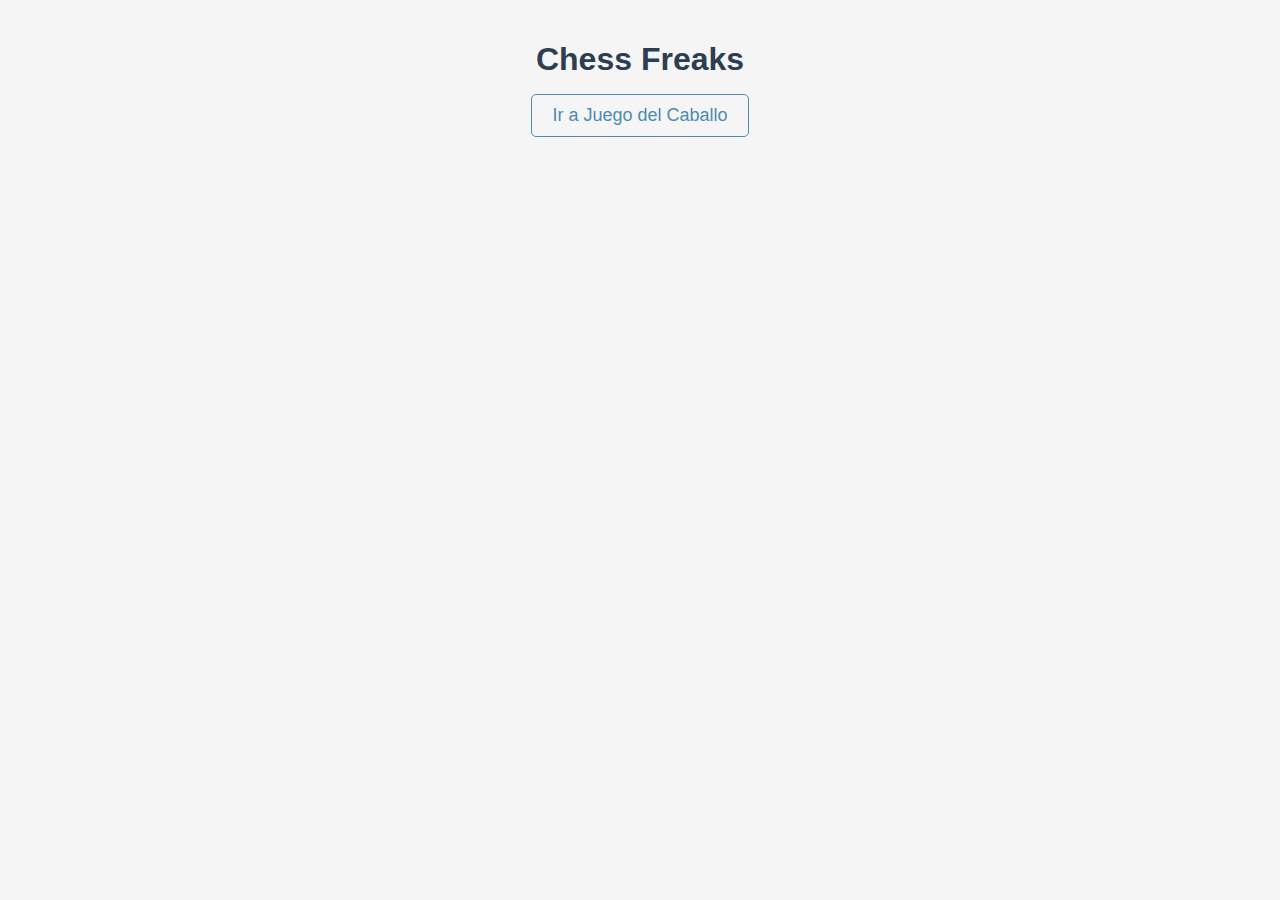
==== index.html @ ef7b1db1 "Create index.html" ====
<!DOCTYPE html>
<html lang="es">
<head>
  <meta charset="UTF-8">
  <meta name="viewport" content="width=device-width, initial-scale=1.0">
  <title>Chess Freaks</title>
  <style>
    body {
      font-family: 'Noto Sans', Arial, sans-serif;
      max-width: 800px;
      margin: 0 auto;
      padding: 20px;
      text-align: center;
      background-color: #f5f5f5;
      color: #2c2c2c;
    }
    h1 {
      color: #2c3e50;
      margin-bottom: 10px;
    }
    a {
      display: inline-block;
      font-size: 18px;
      color: #4e8bb0;
      text-decoration: none;
      border: 1px solid #4e8bb0;
      padding: 10px 20px;
      border-radius: 5px;
      transition: background-color 0.2s, color 0.2s;
    }
    a:hover {
      background-color: #4e8bb0;
      color: #fff;
    }
  </style>
</head>
<body>
  <h1>Chess Freaks</h1>
  <p>
    <a href="Juegodelcaballo.html">Ir a Juego del Caballo</a>
  </p>
</body>
</html>
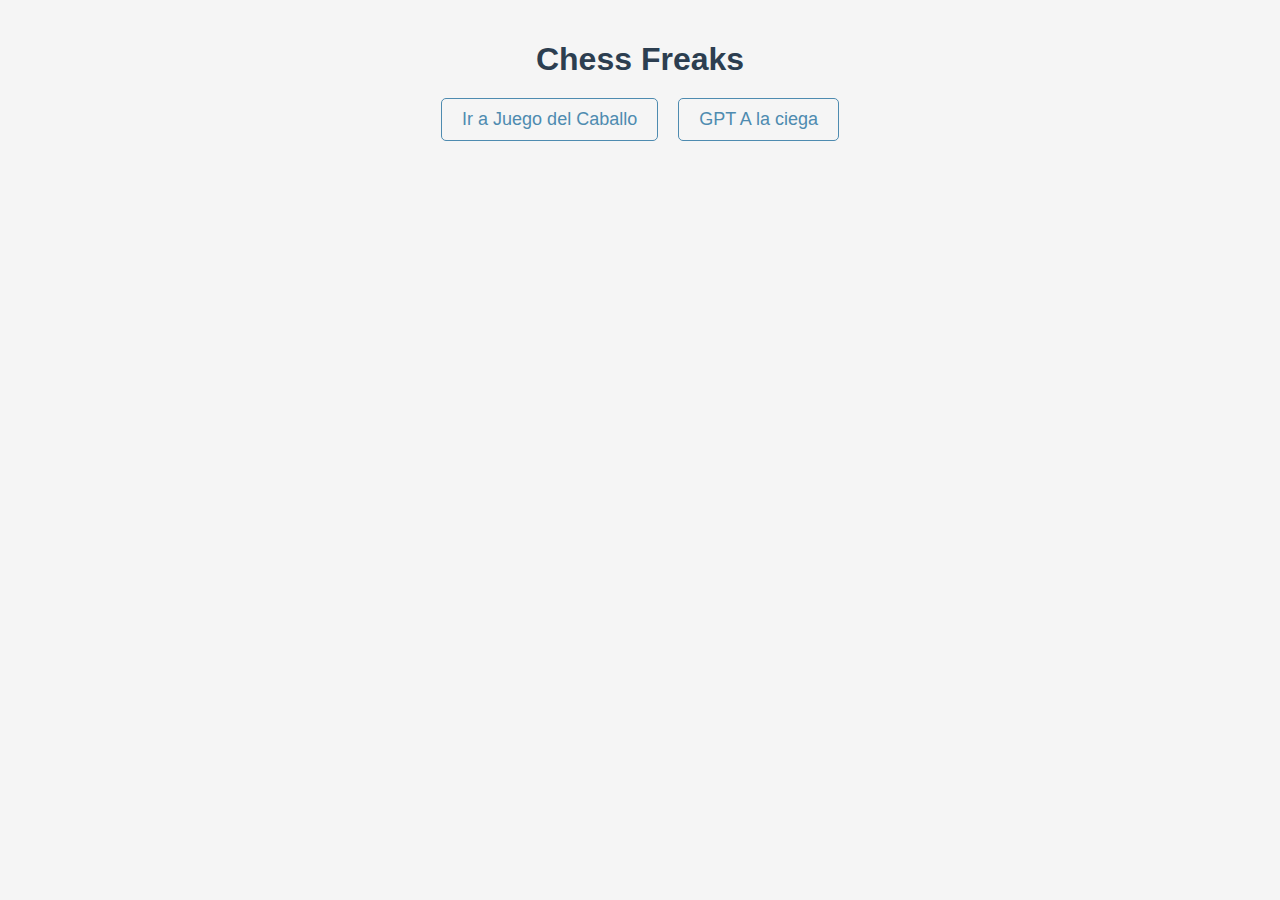
==== commit 608155cf: "Update index.html" ====
--- a/index.html
+++ b/index.html
@@ -18,6 +18,13 @@
       color: #2c3e50;
       margin-bottom: 10px;
     }
+    /* Contenedor en dos columnas usando flexbox */
+    .link-container {
+      display: flex;
+      justify-content: center;
+      gap: 20px;
+      margin-top: 20px;
+    }
     a {
       display: inline-block;
       font-size: 18px;
@@ -36,8 +43,13 @@
 </head>
 <body>
   <h1>Chess Freaks</h1>
-  <p>
-    <a href="Juegodelcaballo.html">Ir a Juego del Caballo</a>
-  </p>
+  <div class="link-container">
+    <div>
+      <a href="Juegodelcaballo.html">Ir a Juego del Caballo</a>
+    </div>
+    <div>
+      <a href="https://chatgpt.com/g/g-67bd8e4292f881918332bfbc5f622fea-ajedrez-a-la-ciega-blindfold-chess" target="_blank">GPT A la ciega</a>
+    </div>
+  </div>
 </body>
 </html>
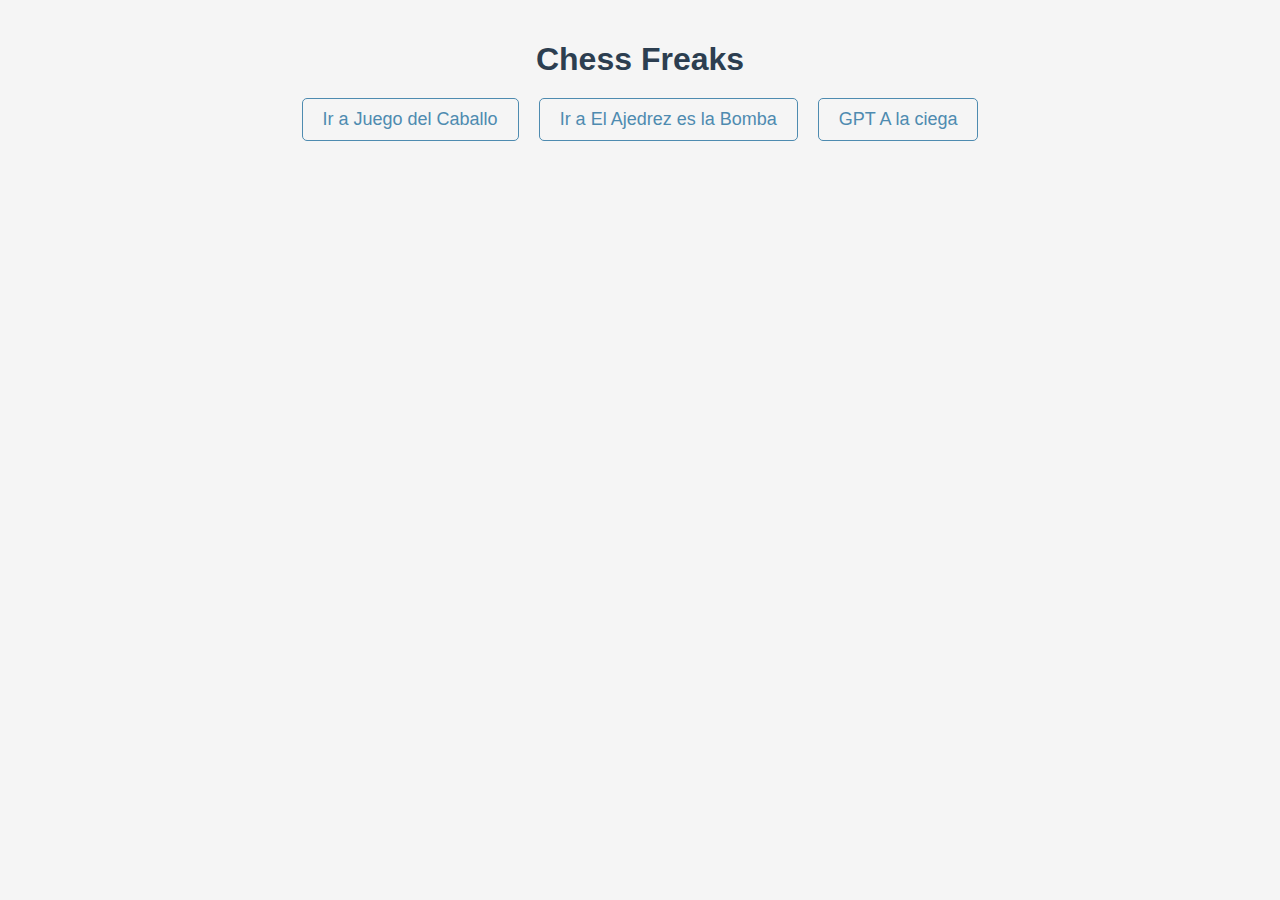
==== commit 645e4749: "Update index.html" ====
--- a/index.html
+++ b/index.html
@@ -48,6 +48,9 @@
       <a href="Juegodelcaballo.html">Ir a Juego del Caballo</a>
     </div>
     <div>
+      <a href="ajedrez-bomba.html">Ir a El Ajedrez es la Bomba</a>
+    </div>
+    <div>
       <a href="https://chatgpt.com/g/g-67bd8e4292f881918332bfbc5f622fea-ajedrez-a-la-ciega-blindfold-chess" target="_blank">GPT A la ciega</a>
     </div>
   </div>
